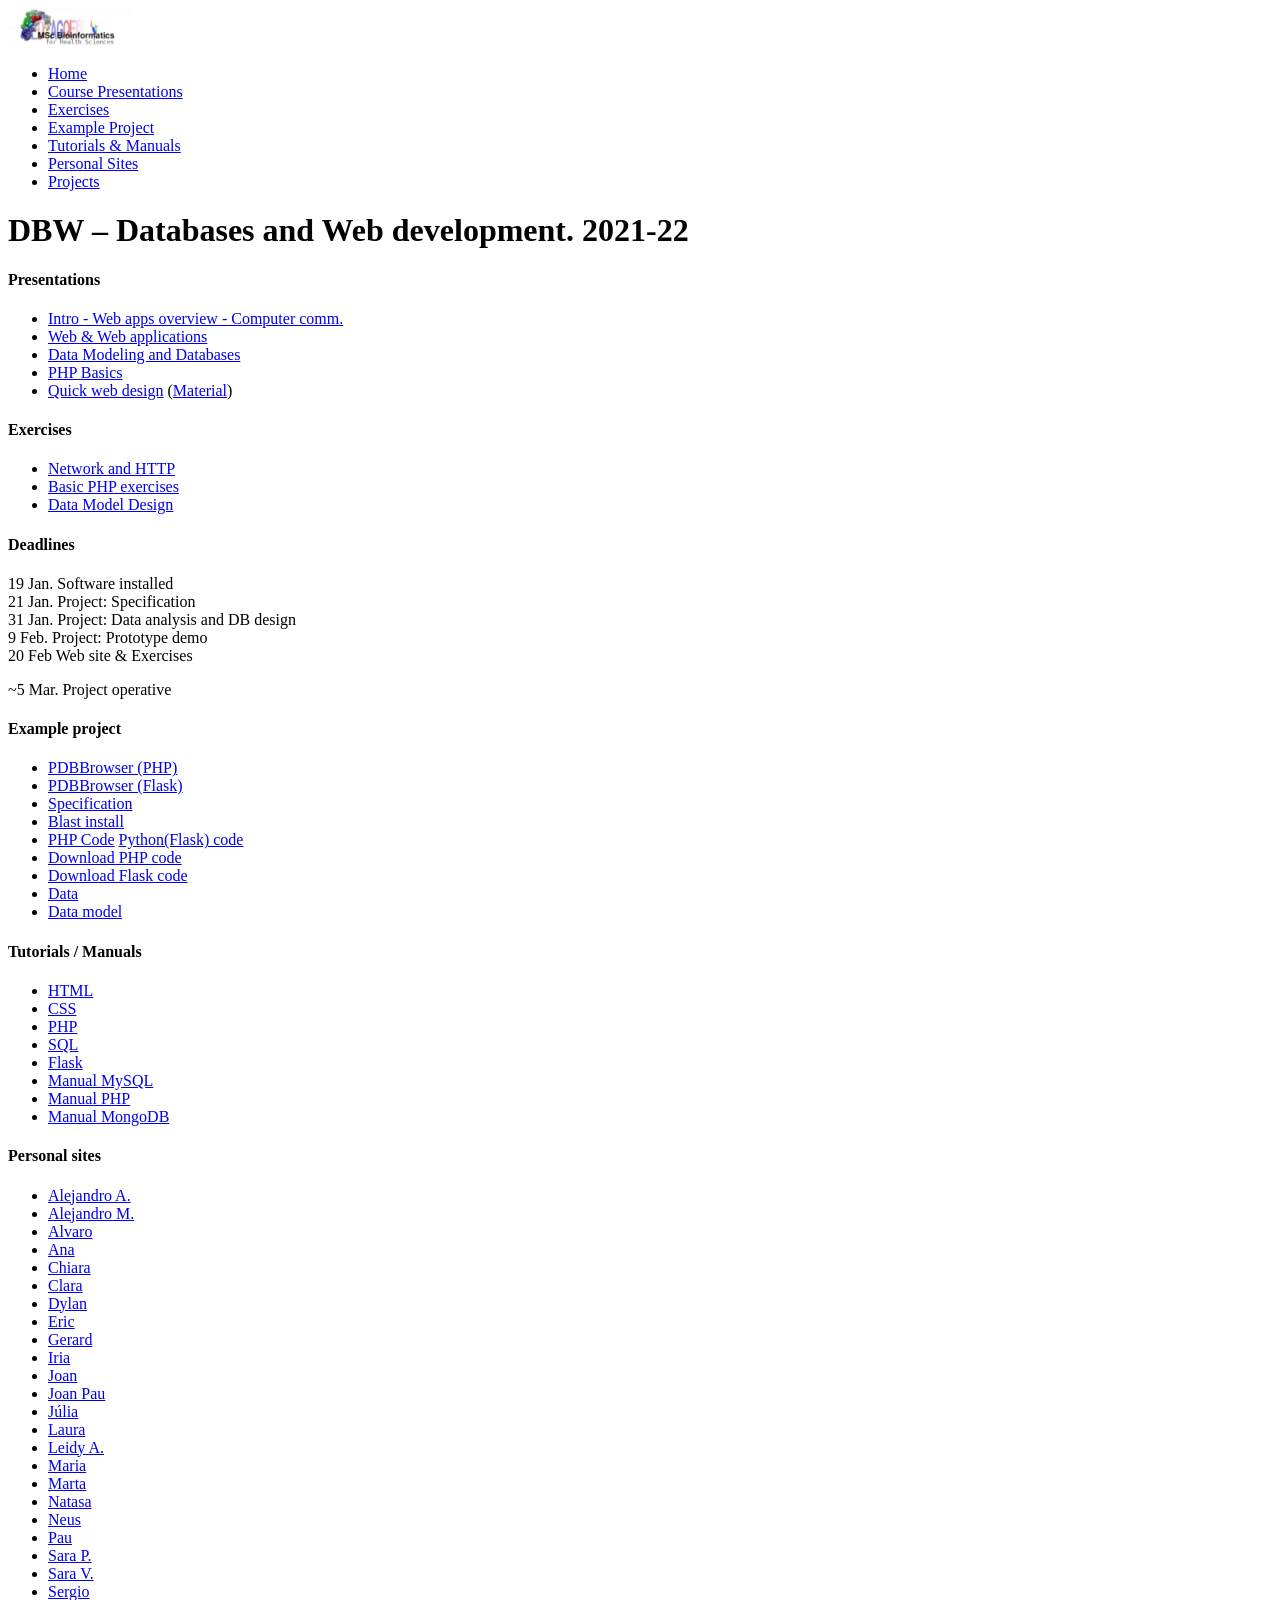
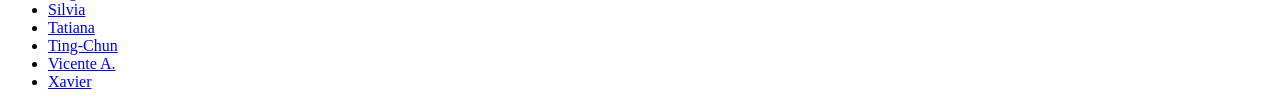
==== index.htm @ 235cacf9 "DBW2022" ====
<!DOCTYPE html PUBLIC "-//W3C/DTD XHTML 1.0 Strict//EN" "http://www.w3.org/TR/xhtml/DTD/xhtml1-strict.dtd">
<html>
<head>
<meta http-equiv="Content-Type" content="text/html; charset=utf-8">
<link href="css/lib/bootstrap.min.css" rel="stylesheet">
<!-- Custom styles for this template -->
<link href="css/page/custom.css" rel="stylesheet">
</head>
<body>
<header>
  <nav class="navbar navbar-expand-md fixed-top>
     <a class="navbar-brand mr-0" href="index.htm"> <img src="images/master_logo.jpg" class="mr-1" alt="" width="125"/> </a>
    <div class="collapse navbar-collapse ml-5" id="navbarCollapse">
      <ul class="navbar-nav mr-auto">
        <li class="nav-item"> <a class="nav-link active" href="home.html"> Home </a> </li>
        <li class="nav-item"><a class="nav-link" href="#Presentations">Course Presentations</a></li>
        <li class="nav-item"><a class="nav-link" href="#Exercises">Exercises</a></li>
        <li class="nav-item"><a class="nav-link" href="#Example_Project">Example Project</a></li>
        <li class="nav-item"><a class="nav-link" href="#Manuals">Tutorials & Manuals</a></li>
        <li class="nav-item"><a class="nav-link" href="#Sites">Personal Sites</a></li>
        <li class="nav-item"><a class="nav-link" href="#Projects">Projects</a></li>
      </ul>
    </div>
  </nav>
</header>
<main role="main" class="container">
<div class="d-flex justify-content-between flex-wrap flex-md-nowrap align-items-center pt-3 pb-2 mb-3 border-bottom">
  <h1 class="h2">DBW &ndash; Databases and Web development. 2021-22</h1>
</div>
<div class="row p-md-5 text-white bg-grey">
  <div class="col-md px-0">
    <h4><a name="Presentations" id="Presentations">Presentations</a></h4>
    <ul>
      <li><a href="PPT/DBW2022-Intro-Comm.pdf" target="_blank" class="text-white">Intro - Web apps overview - Computer comm.</a></li>
      <li><a href="PPT/DBW2022-WebApplications.pdf" target="_blank" class="text-light">Web &amp; Web applications</a></li>
      <li><a href="PPT/DBW2022-Databases.pdf" target="_blank" class="text-light">Data Modeling and Databases</a></li>
      <li><a href="PPT/DBW2022-PHP.pdf" target="_blank" class="text-light">PHP Basics</a></li>
      <!--<li><a href="PPT/DBW2022-APIs.pdf" target="_blank" class="text-light">API Programmatic access</a></li>-->
      <li><a href="https://docs.google.com/presentation/d/18bIZw_tjquCbcHjEA8ADwxuvoQiIUHNeR5ZpNDTyA5c/edit?usp=sharing" target="_blank"  class="text-light">Quick web design</a> (<a href="https://github.com/gbayarri/dbw" target="_blank" class="text-light">Material</a>)<br />
      </li>
      <!--<li><a href="PPT/hangman.pdf" target="_blank" class="text-light">Web Applications with python</a> </li>-->
    </ul>
    <h4><a name="Exercises" id="Exercises">Exercises</a></h4>
    <ul>
      <li><a href="Exercises/ExNetworkHTTP.pdf" class="text-light">Network and HTTP</a></li>
      <li><a href="phpTest/" class="text-light">Basic PHP exercises</a></li>
      <li><a href="Exercises/index.htm" class="text-light">Data Model Design</a></li>
      <!--<li><a href="evaluated.htm" class="text-light">Evaluated Exercises (by 25th Feb)</a></li>-->
      <!--<li><a href="blast_DBS.tgz" class="text-light">Blast formatted databases for SwissProt and PDB</a></li>-->

    </ul>
    <h4>Deadlines</h4>
    <p>19 Jan. Software installed<br />
      21 Jan. Project: Specification<br />
      31 Jan. Project: Data analysis and DB design<br />
      9 Feb. Project: Prototype demo<br />
      20 Feb Web site & Exercises</p>
    <p>~5 Mar. Project operative </p>
  </div>
    <div class="col-md px-0">
      <td valign="top"><h4><a name="Example_Project"></A>Example project</h4>
        <ul>
          <li><a href="PDBBrowser/index.php" class="text-light">PDBBrowser (PHP)</a></li>
          <li><a href="/formacio/pypdb/" class="text-light">PDBBrowser (Flask)</a></li>
          <li><a href="doc/PDBSpecification.doc" class="text-light">Specification</a></li>
          <li><a href="https://blast.ncbi.nlm.nih.gov/Blast.cgi?CMD=Web&PAGE_TYPE=BlastDocs&DOC_TYPE=Download" class="text-light class="text-light"">Blast install</a></li>
          <li><a href="doc/PDBBrowserCode.pdf" class="text-light">PHP Code</a> <a href="py_pdb_browser/" class="text-light">Python(Flask) code</a></li>
          <li><a href="http://mmb.pcb.ub.es/gitlab/DBW/PDBBrowser.git" target="_blank" class="text-light">Download PHP code</a></li>
          <li><a href="http://mmb.pcb.ub.es/gitlab/DBW/py_pdb_browser.git" target="_blank" class="text-light">Download Flask code</a></li>
          <li><a href="PDBBrowser/PDBData" class="text-light">Data</a></li>
          <li><a href="doc/PDBBrowser.png" class="text-light">Data model</a></li>
        </ul>
        <h4><a name="Manuals"></a>Tutorials / Manuals</h4>
        <ul>
          <li><a href="http://www.w3schools.com/html/" target="_blank" class="text-light">HTML</a></li>
          <li><a href="http://www.w3schools.com/css/default.asp" target="_blank" class="text-light">CSS</a></li>
          <li><a href="http://www.w3schools.com/php/default.asp" target="_blank" class="text-light">PHP</a></li>
          <li><a href="http://www.w3schools.com/sql/default.asp" target="_blank" class="text-light">SQL</a></li>
          <li><a href="https://flask.palletsprojects.com/en/1.1.x/" target="_blank" class="text-light">Flask</a></li>
          <li><a href="http://dev.mysql.com/doc/refman/5.1/en/index.html" target="_blank" class="text-light">Manual MySQL</a></li>
          <li><a href="http://php.net/docs.php" target="_blank" class="text-light">Manual PHP</a></li>
          <li><a href="https://docs.mongodb.org/manual/?_ga=1.77583573.1772392694.1452180360" target="_blank" class="text-light">Manual MongoDB</a></li>
    </ul>    </div>
    <div class="col-md px-0">
      <h4><a name="Sites"></a>Personal sites</h4>
      <ul>
<li><a href="/formacio/~u202062/" target="_blank" class="text-light">Alejandro A.</a></li>
<li><a href="/formacio/~u202194/" target1Y="_blank" class="text-light">Alejandro M.</a></li>
<li><a href="/formacio/~u201696/" target="_blank" class="text-light">Alvaro</a></li>
<li><a href="/formacio/~u184887/" target="_blank" class="text-light">Ana</a></li>
<li><a href="/formacio/~u201700/" target="_blank" class="text-light">Chiara</a></li>
<li><a href="/formacio/~u201694/" target="_blank" class="text-light">Clara</a></li>
<li><a href="/formacio/~u201910/" target="_blank" class="text-light">Dylan</a></li>
<li><a href="/formacio/~u170120/" target="_blank" class="text-light">Eric</a></li>
<li><a href="/formacio/~u202193/" target="_blank" class="text-light">Gerard</a></li>
<li><a href="/formacio/~u201693/" target="_blank" class="text-light">Iria</a></li>
<li><a href="/formacio/~u43280/" target="_blank" class="text-light">Joan</a></li>
<li><a href="/formacio/~u49775/" target="_blank" class="text-light">Joan Pau</a></li>
<li><a href="/formacio/~u201912/" target="_blank" class="text-light">Júlia</a></li>
<li><a href="/formacio/~u137248/" target="_blank" class="text-light">Laura</a></li>
<li><a href="/formacio/~u202061/" target="_blank" class="text-light">Leidy A.</a></li>
<li><a href="/formacio/~u149978/" target="_blank" class="text-light">Maria</a></li>
<li><a href="/formacio/~u201911/" target="_blank" class="text-light">Marta</a></li>
<li><a href="/formacio/~u201913/" target="_blank" class="text-light">Natasa</a></li>
<li><a href="/formacio/~u201692/" target="_blank" class="text-light">Neus</a></li>
<li><a href="/formacio/~u149986/" target="_blank" class="text-light">Pau</a></li>
<li><a href="/formacio/~u201699/" target="_blank" class="text-light">Sara P.</a></li>
<li><a href="/formacio/~u150079/" target="_blank" class="text-light">Sara V.</a></li>
<li><a href="/formacio/~u201698/" target="_blank" class="text-light">Sergio</a></li>
<li><a href="/formacio/~u202026/" target="_blank" class="text-light">Silvia</a></li>
<li><a href="/formacio/~u201914/" target="_blank" class="text-light">Tatiana</a></li>
<li><a href="/formacio/~u200290/" target="_blank" class="text-light">Ting-Chun</a></li>
<li><a href="/formacio/~u201695/" target="_blank" class="text-light">Vicente A.</a></li>
<li><a href="/formacio/~u202059/" target="_blank" class="text-light">Xavier</a></li>
      </ul>
    </div>
  </div>
</div>
</main>
<script src="js/lib/jquery-3.3.1.slim.min.js"></script>
<script src="js/lib/popper.min.js"></script>
<script src="js/lib/bootstrap.min.js"></script>
</body>
</html>
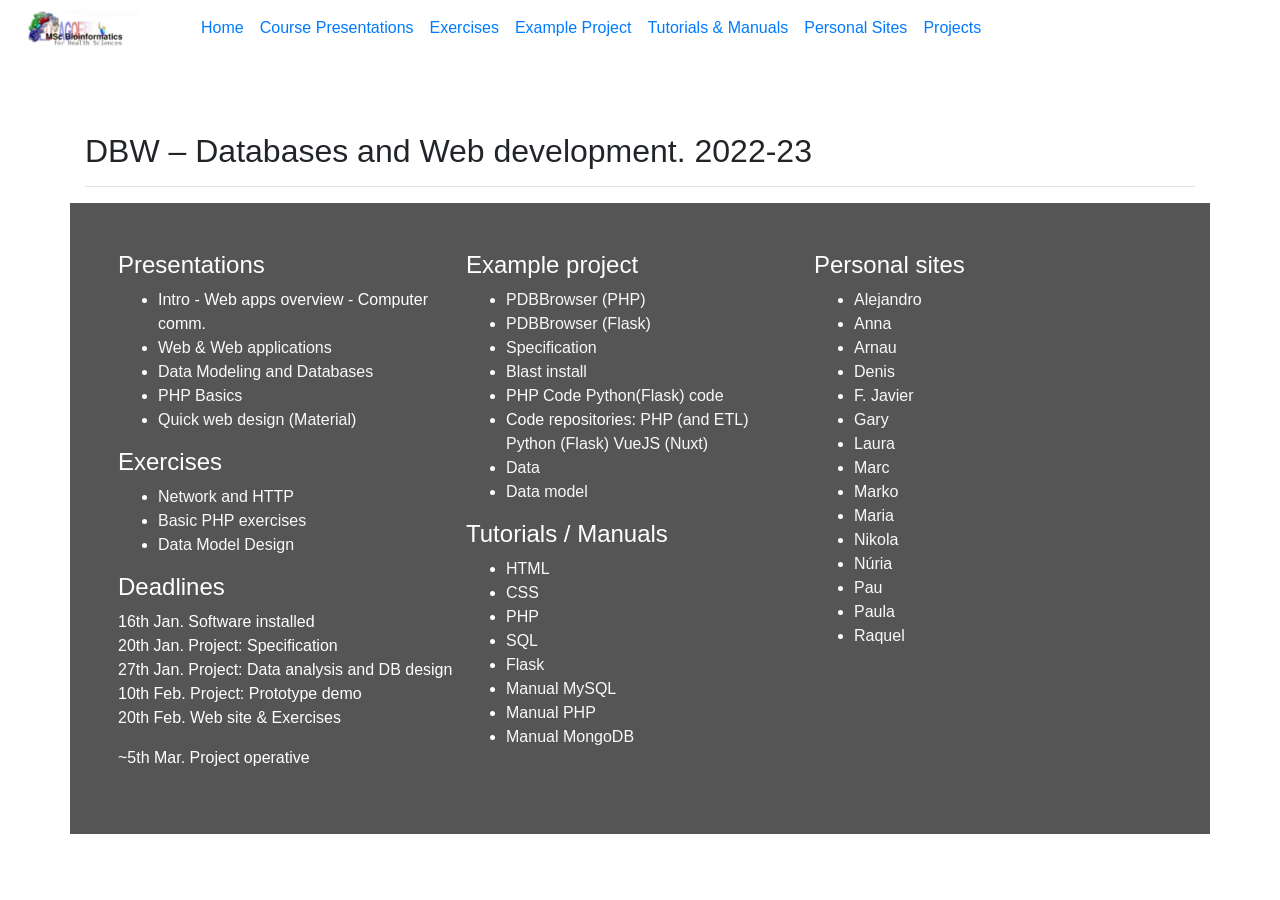
==== commit b8446cb7: "Updated index new users" ====
--- a/index.htm
+++ b/index.htm
@@ -9,7 +9,8 @@
 <body>
 <header>
   <nav class="navbar navbar-expand-md fixed-top>
-     <a class="navbar-brand mr-0" href="index.htm"> <img src="images/master_logo.jpg" class="mr-1" alt="" width="125"/> </a>
+      <a class="navbar-brand mr-0" href="index.htm">
+      <img src="images/master_logo.jpg" class="mr-1" alt="" width="125"/> </a>
     <div class="collapse navbar-collapse ml-5" id="navbarCollapse">
       <ul class="navbar-nav mr-auto">
         <li class="nav-item"> <a class="nav-link active" href="home.html"> Home </a> </li>
@@ -25,18 +26,17 @@
 </header>
 <main role="main" class="container">
 <div class="d-flex justify-content-between flex-wrap flex-md-nowrap align-items-center pt-3 pb-2 mb-3 border-bottom">
-  <h1 class="h2">DBW &ndash; Databases and Web development. 2021-22</h1>
+  <h1 class="h2">DBW &ndash; Databases and Web development. 2022-23</h1>
 </div>
 <div class="row p-md-5 text-white bg-grey">
   <div class="col-md px-0">
     <h4><a name="Presentations" id="Presentations">Presentations</a></h4>
     <ul>
-      <li><a href="PPT/DBW2022-Intro-Comm.pdf" target="_blank" class="text-white">Intro - Web apps overview - Computer comm.</a></li>
-      <li><a href="PPT/DBW2022-WebApplications.pdf" target="_blank" class="text-light">Web &amp; Web applications</a></li>
-      <li><a href="PPT/DBW2022-Databases.pdf" target="_blank" class="text-light">Data Modeling and Databases</a></li>
-      <li><a href="PPT/DBW2022-PHP.pdf" target="_blank" class="text-light">PHP Basics</a></li>
-      <!--<li><a href="PPT/DBW2022-APIs.pdf" target="_blank" class="text-light">API Programmatic access</a></li>-->
-      <li><a href="https://docs.google.com/presentation/d/18bIZw_tjquCbcHjEA8ADwxuvoQiIUHNeR5ZpNDTyA5c/edit?usp=sharing" target="_blank"  class="text-light">Quick web design</a> (<a href="https://github.com/gbayarri/dbw" target="_blank" class="text-light">Material</a>)<br />
+      <li><a href="#" target="_blank" class="text-white">Intro - Web apps overview - Computer comm.</a></li>
+      <li><a href="#" target="_blank" class="text-light">Web &amp; Web applications</a></li>
+      <li><a href="#" target="_blank" class="text-light">Data Modeling and Databases</a></li>
+      <li><a href="#" target="_blank" class="text-light">PHP Basics</a></li>
+      <li><a href="#" target="_blank"  class="text-light">Quick web design</a> (<a href="https://github.com/gbayarri/dbw" target="_blank" class="text-light">Material</a>)<br />
       </li>
       <!--<li><a href="PPT/hangman.pdf" target="_blank" class="text-light">Web Applications with python</a> </li>-->
     </ul>
@@ -50,24 +50,25 @@
 
     </ul>
     <h4>Deadlines</h4>
-    <p>19 Jan. Software installed<br />
-      21 Jan. Project: Specification<br />
-      31 Jan. Project: Data analysis and DB design<br />
-      9 Feb. Project: Prototype demo<br />
-      20 Feb Web site & Exercises</p>
-    <p>~5 Mar. Project operative </p>
+    <p>16th Jan. Software installed<br />
+      20th Jan. Project: Specification<br />
+      27th Jan. Project: Data analysis and DB design<br />
+      10th Feb. Project: Prototype demo<br />
+      20th Feb. Web site & Exercises</p>
+    <p>~5th Mar. Project operative </p>
   </div>
     <div class="col-md px-0">
       <td valign="top"><h4><a name="Example_Project"></A>Example project</h4>
         <ul>
           <li><a href="PDBBrowser/index.php" class="text-light">PDBBrowser (PHP)</a></li>
-          <li><a href="/formacio/pypdb/" class="text-light">PDBBrowser (Flask)</a></li>
+          <li><a href="/pypdb/" class="text-light">PDBBrowser (Flask)</a></li>
           <li><a href="doc/PDBSpecification.doc" class="text-light">Specification</a></li>
           <li><a href="https://blast.ncbi.nlm.nih.gov/Blast.cgi?CMD=Web&PAGE_TYPE=BlastDocs&DOC_TYPE=Download" class="text-light class="text-light"">Blast install</a></li>
           <li><a href="doc/PDBBrowserCode.pdf" class="text-light">PHP Code</a> <a href="py_pdb_browser/" class="text-light">Python(Flask) code</a></li>
-          <li><a href="http://mmb.pcb.ub.es/gitlab/DBW/PDBBrowser.git" target="_blank" class="text-light">Download PHP code</a></li>
-          <li><a href="http://mmb.pcb.ub.es/gitlab/DBW/py_pdb_browser.git" target="_blank" class="text-light">Download Flask code</a></li>
-          <li><a href="PDBBrowser/PDBData" class="text-light">Data</a></li>
+          <li>Code repositories: <a href="https://github.com/jlgelpi/DBW_PDBBrowser_php" target="_blank" class="text-light">PHP (and ETL)</a></li>
+          <a href="https://github.com/jlgelpi/DBW_PDBBrowser_Flask" target="_blank" class="text-light">Python (Flask)</a></li>
+          <a href="https://github.com/jlgelpi/DBW_PDBBrowser_nuxt" target="_blank" class="text-light">VueJS (Nuxt)</a></li>
+          <li><a href="PDBData" class="text-light">Data</a></li>
           <li><a href="doc/PDBBrowser.png" class="text-light">Data model</a></li>
         </ul>
         <h4><a name="Manuals"></a>Tutorials / Manuals</h4>
@@ -84,34 +85,21 @@
     <div class="col-md px-0">
       <h4><a name="Sites"></a>Personal sites</h4>
       <ul>
-<li><a href="/formacio/~u202062/" target="_blank" class="text-light">Alejandro A.</a></li>
-<li><a href="/formacio/~u202194/" target1Y="_blank" class="text-light">Alejandro M.</a></li>
-<li><a href="/formacio/~u201696/" target="_blank" class="text-light">Alvaro</a></li>
-<li><a href="/formacio/~u184887/" target="_blank" class="text-light">Ana</a></li>
-<li><a href="/formacio/~u201700/" target="_blank" class="text-light">Chiara</a></li>
-<li><a href="/formacio/~u201694/" target="_blank" class="text-light">Clara</a></li>
-<li><a href="/formacio/~u201910/" target="_blank" class="text-light">Dylan</a></li>
-<li><a href="/formacio/~u170120/" target="_blank" class="text-light">Eric</a></li>
-<li><a href="/formacio/~u202193/" target="_blank" class="text-light">Gerard</a></li>
-<li><a href="/formacio/~u201693/" target="_blank" class="text-light">Iria</a></li>
-<li><a href="/formacio/~u43280/" target="_blank" class="text-light">Joan</a></li>
-<li><a href="/formacio/~u49775/" target="_blank" class="text-light">Joan Pau</a></li>
-<li><a href="/formacio/~u201912/" target="_blank" class="text-light">Júlia</a></li>
-<li><a href="/formacio/~u137248/" target="_blank" class="text-light">Laura</a></li>
-<li><a href="/formacio/~u202061/" target="_blank" class="text-light">Leidy A.</a></li>
-<li><a href="/formacio/~u149978/" target="_blank" class="text-light">Maria</a></li>
-<li><a href="/formacio/~u201911/" target="_blank" class="text-light">Marta</a></li>
-<li><a href="/formacio/~u201913/" target="_blank" class="text-light">Natasa</a></li>
-<li><a href="/formacio/~u201692/" target="_blank" class="text-light">Neus</a></li>
-<li><a href="/formacio/~u149986/" target="_blank" class="text-light">Pau</a></li>
-<li><a href="/formacio/~u201699/" target="_blank" class="text-light">Sara P.</a></li>
-<li><a href="/formacio/~u150079/" target="_blank" class="text-light">Sara V.</a></li>
-<li><a href="/formacio/~u201698/" target="_blank" class="text-light">Sergio</a></li>
-<li><a href="/formacio/~u202026/" target="_blank" class="text-light">Silvia</a></li>
-<li><a href="/formacio/~u201914/" target="_blank" class="text-light">Tatiana</a></li>
-<li><a href="/formacio/~u200290/" target="_blank" class="text-light">Ting-Chun</a></li>
-<li><a href="/formacio/~u201695/" target="_blank" class="text-light">Vicente A.</a></li>
-<li><a href="/formacio/~u202059/" target="_blank" class="text-light">Xavier</a></li>
+        <li><a href="/~u217850" target="_blank" class="text-light">Alejandro</a></li>
+        <li><a href="/~u194046" target="_blank" class="text-light">Anna</a></li>
+        <li><a href="/~u218430" target="_blank" class="text-light">Arnau</a></li>
+        <li><a href="/~u195257" target="_blank" class="text-light">Denis</a></li>
+        <li><a href="/~u217735" target="_blank" class="text-light">F. Javier</a></li>
+        <li><a href="/~u218431" target="_blank" class="text-light">Gary</a></li>
+        <li><a href="/~u217740" target="_blank" class="text-light">Laura</a></li>
+        <li><a href="/~u218066" target="_blank" class="text-light">Marc</a></li>
+        <li><a href="/~u217741" target="_blank" class="text-light">Marko</a></li>
+        <li><a href="/~u218065" target="_blank" class="text-light">Maria</a></li>
+        <li><a href="/~u217733" target="_blank" class="text-light">Nikola</a></li>
+        <li><a href="/~u218428" target="_blank" class="text-light">Núria</a></li>
+        <li><a href="/~u218429" target="_blank" class="text-light">Pau</a></li>
+        <li><a href="/~u161427" target="_blank" class="text-light">Paula</a></li>
+        <li><a href="/~u217737" target="_blank" class="text-light">Raquel</a></li>
       </ul>
     </div>
   </div>
--- a/css/page/custom.css
+++ b/css/page/custom.css
@@ -0,0 +1,32 @@
+/* GENERIC STYLES */
+html {
+  position: relative;
+  min-height: 100%;
+}
+body {
+  /* Margin bottom by footer height */
+  margin-bottom: 60px;
+}
+body > .container {
+  padding: 60px 15px 0;
+}
+
+.footer {
+  position: absolute;
+  bottom: 0;
+  width: 100%;
+  /* Set the fixed height of the footer here */
+  height: 60px;
+  line-height: 60px; /* Vertically center the text there */
+  background-color: #f5f5f5;
+}
+.footer > .container {
+  padding-right: 15px;
+  padding-left: 15px;
+}
+
+/* HOME PAGE */
+
+.bg-grey {
+  background-color:#555555;
+}
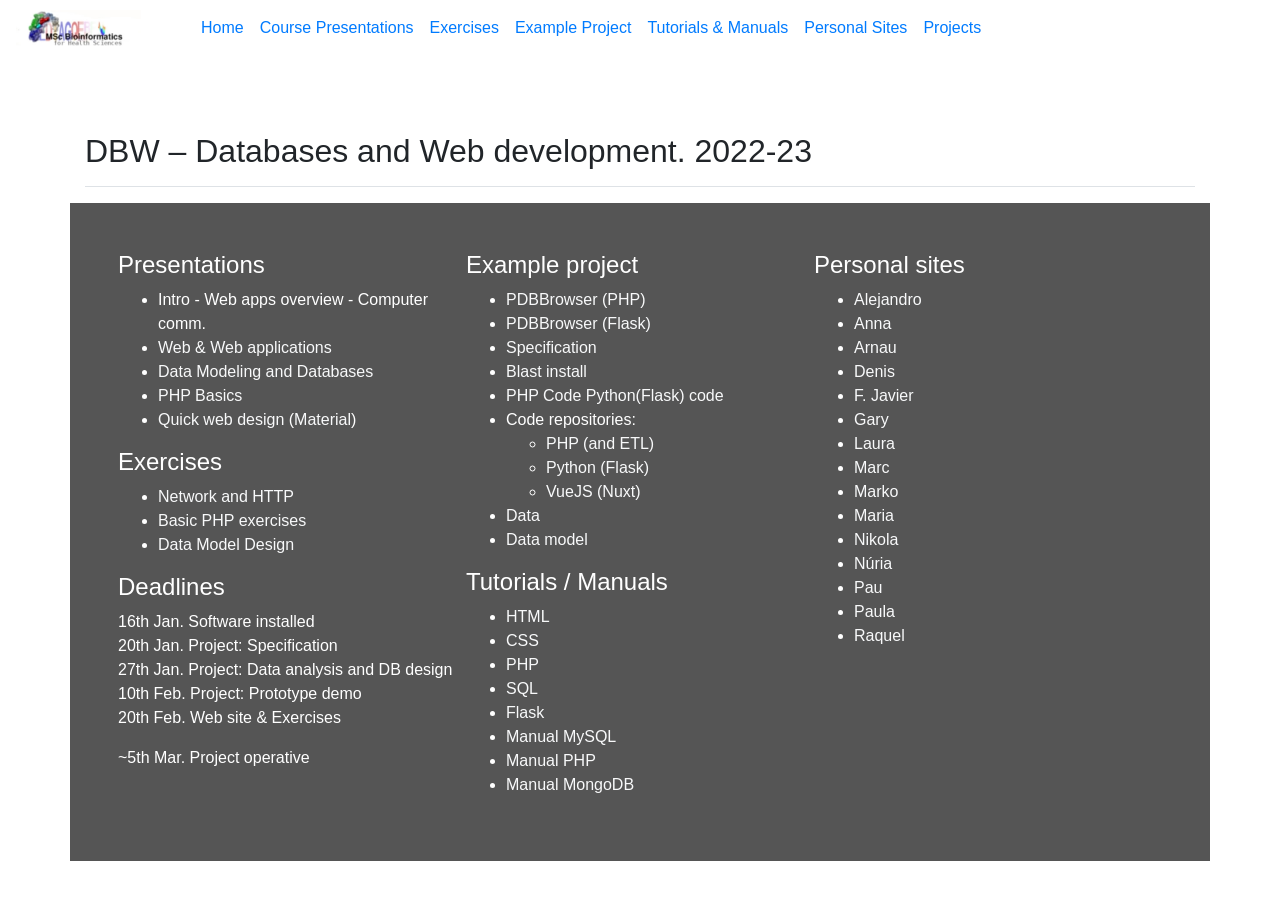
==== commit d4b93b40: "Reorganized" ====
--- a/index.htm
+++ b/index.htm
@@ -65,9 +65,12 @@
           <li><a href="doc/PDBSpecification.doc" class="text-light">Specification</a></li>
           <li><a href="https://blast.ncbi.nlm.nih.gov/Blast.cgi?CMD=Web&PAGE_TYPE=BlastDocs&DOC_TYPE=Download" class="text-light class="text-light"">Blast install</a></li>
           <li><a href="doc/PDBBrowserCode.pdf" class="text-light">PHP Code</a> <a href="py_pdb_browser/" class="text-light">Python(Flask) code</a></li>
-          <li>Code repositories: <a href="https://github.com/jlgelpi/DBW_PDBBrowser_php" target="_blank" class="text-light">PHP (and ETL)</a></li>
-          <a href="https://github.com/jlgelpi/DBW_PDBBrowser_Flask" target="_blank" class="text-light">Python (Flask)</a></li>
-          <a href="https://github.com/jlgelpi/DBW_PDBBrowser_nuxt" target="_blank" class="text-light">VueJS (Nuxt)</a></li>
+          <li>Code repositories:
+            <ul>
+              <li><a href="https://github.com/jlgelpi/DBW_PDBBrowser_php" target="_blank" class="text-light">PHP (and ETL)</a></li>
+              <li><a href="https://github.com/jlgelpi/DBW_PDBBrowser_Flask" target="_blank" class="text-light">Python (Flask)</a></li>
+              <li><a href="https://github.com/jlgelpi/DBW_PDBBrowser_nuxt" target="_blank" class="text-light">VueJS (Nuxt)</a></li>
+            </ul>
           <li><a href="PDBData" class="text-light">Data</a></li>
           <li><a href="doc/PDBBrowser.png" class="text-light">Data model</a></li>
         </ul>
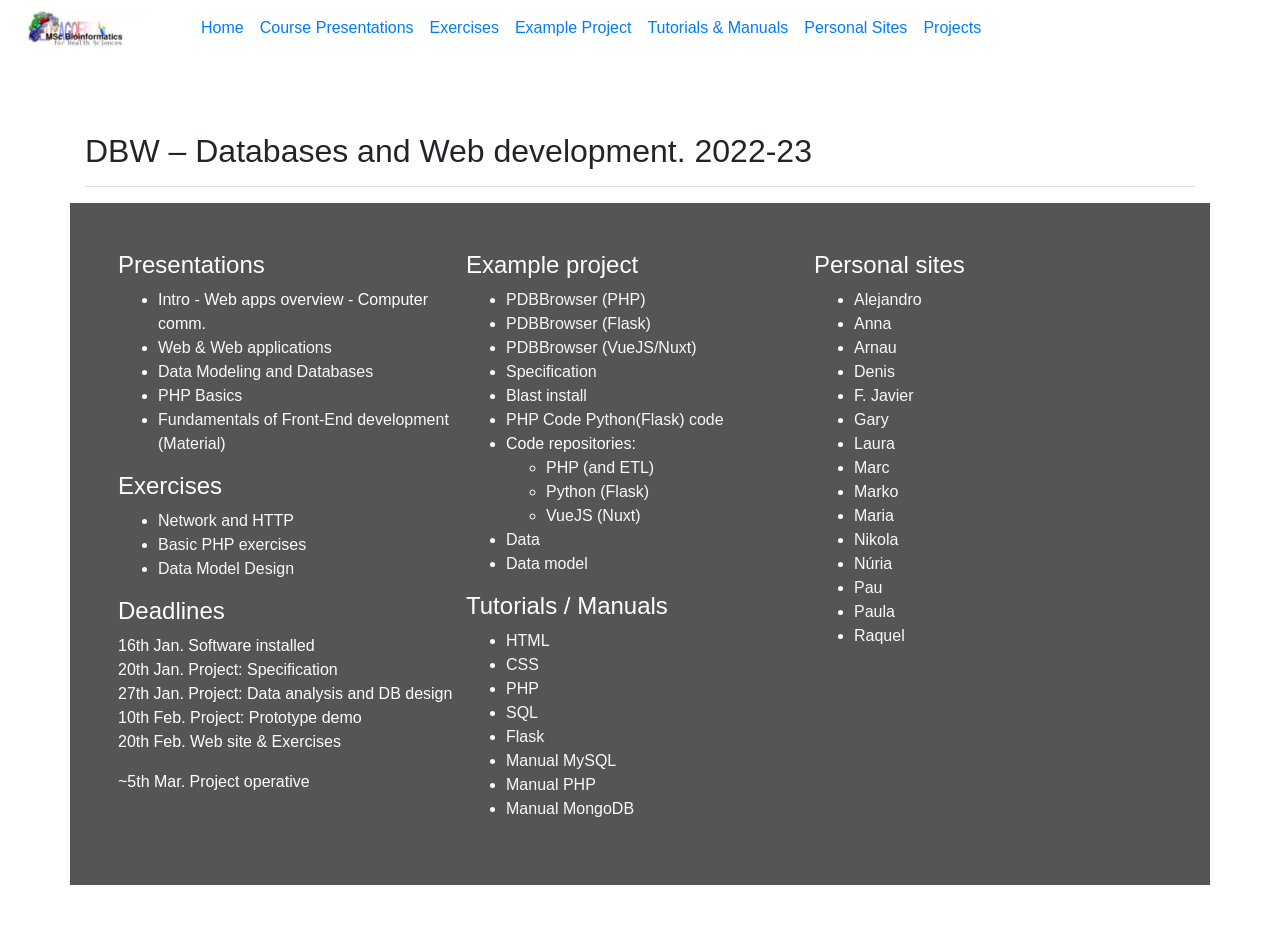
==== commit 3a7d3d80: "Added front-end presentation" ====
--- a/index.htm
+++ b/index.htm
@@ -13,7 +13,7 @@
       <img src="images/master_logo.jpg" class="mr-1" alt="" width="125"/> </a>
     <div class="collapse navbar-collapse ml-5" id="navbarCollapse">
       <ul class="navbar-nav mr-auto">
-        <li class="nav-item"> <a class="nav-link active" href="home.html"> Home </a> </li>
+        <li class="nav-item"> <a class="nav-link active" href="index.htm"> Home </a> </li>
         <li class="nav-item"><a class="nav-link" href="#Presentations">Course Presentations</a></li>
         <li class="nav-item"><a class="nav-link" href="#Exercises">Exercises</a></li>
         <li class="nav-item"><a class="nav-link" href="#Example_Project">Example Project</a></li>
@@ -32,11 +32,11 @@
   <div class="col-md px-0">
     <h4><a name="Presentations" id="Presentations">Presentations</a></h4>
     <ul>
-      <li><a href="#" target="_blank" class="text-white">Intro - Web apps overview - Computer comm.</a></li>
-      <li><a href="#" target="_blank" class="text-light">Web &amp; Web applications</a></li>
+      <li><a href="PPT/DBW2023-Intro-Comm.pdf" target="_blank" class="text-white">Intro - Web apps overview - Computer comm.</a></li>
+      <li><a href="PPT/DBW2023-WebApplications.pdf" target="_blank" class="text-light">Web &amp; Web applications</a></li>
       <li><a href="#" target="_blank" class="text-light">Data Modeling and Databases</a></li>
       <li><a href="#" target="_blank" class="text-light">PHP Basics</a></li>
-      <li><a href="#" target="_blank"  class="text-light">Quick web design</a> (<a href="https://github.com/gbayarri/dbw" target="_blank" class="text-light">Material</a>)<br />
+      <li><a href="https://docs.google.com/presentation/d/1s5brynnLNj3tqxqOm5UCRcahAt_JQZ__72ZYmph9fE8/edit?usp=sharing" target="_blank"  class="text-light">Fundamentals of Front-End development</a> (<a class="text-light" href="https://github.com/gbayarri/dbw" target="_blank">Material</a>)
       </li>
       <!--<li><a href="PPT/hangman.pdf" target="_blank" class="text-light">Web Applications with python</a> </li>-->
     </ul>
@@ -62,6 +62,7 @@
         <ul>
           <li><a href="PDBBrowser/index.php" class="text-light">PDBBrowser (PHP)</a></li>
           <li><a href="/pypdb/" class="text-light">PDBBrowser (Flask)</a></li>
+          <li><a href="/jspdb/" class="text-light">PDBBrowser (VueJS/Nuxt)</a></li>
           <li><a href="doc/PDBSpecification.doc" class="text-light">Specification</a></li>
           <li><a href="https://blast.ncbi.nlm.nih.gov/Blast.cgi?CMD=Web&PAGE_TYPE=BlastDocs&DOC_TYPE=Download" class="text-light class="text-light"">Blast install</a></li>
           <li><a href="doc/PDBBrowserCode.pdf" class="text-light">PHP Code</a> <a href="py_pdb_browser/" class="text-light">Python(Flask) code</a></li>
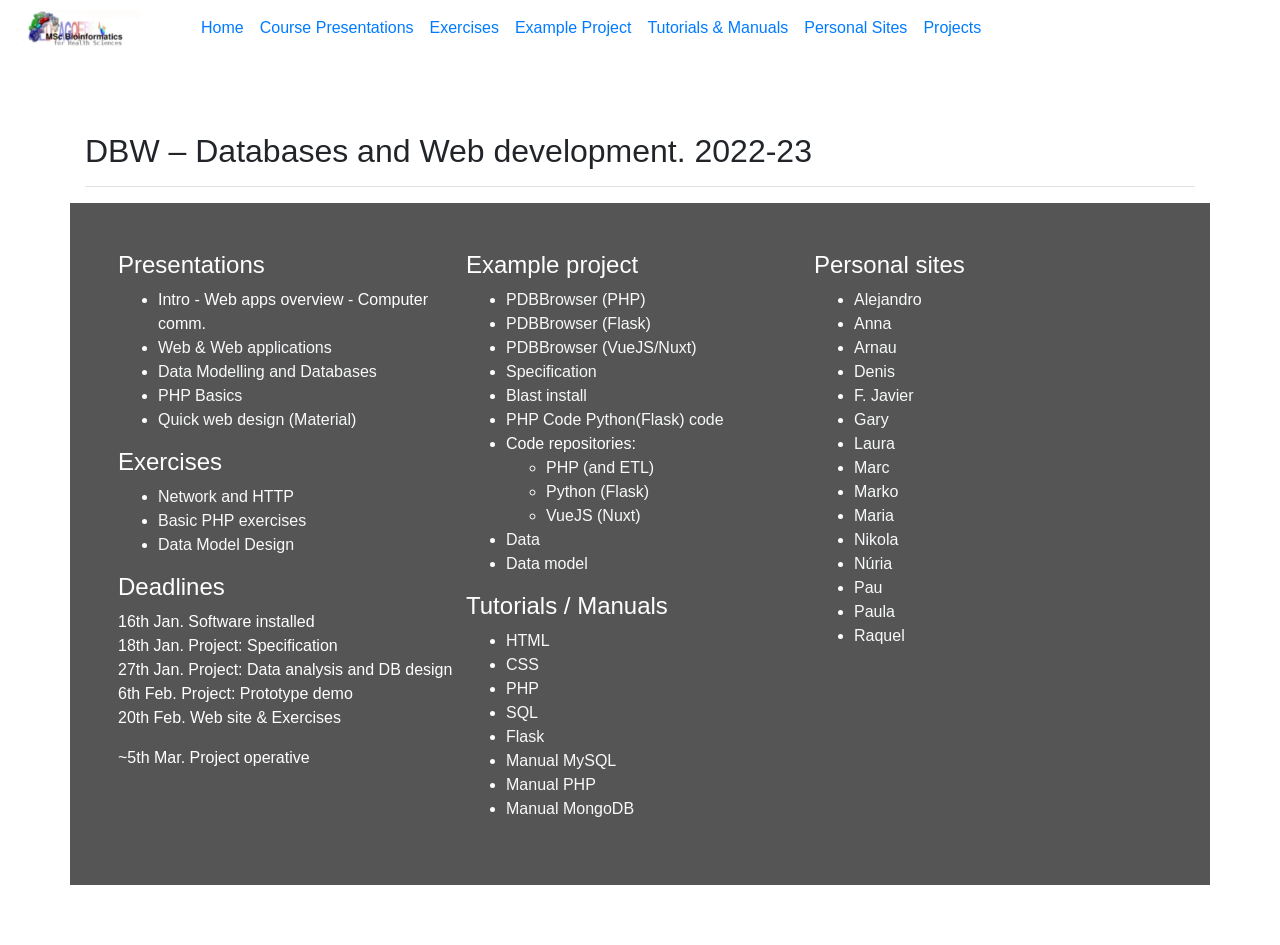
==== commit d9fac77b: "Updated PPT, php" ====
--- a/index.htm
+++ b/index.htm
@@ -33,10 +33,10 @@
     <h4><a name="Presentations" id="Presentations">Presentations</a></h4>
     <ul>
       <li><a href="PPT/DBW2023-Intro-Comm.pdf" target="_blank" class="text-white">Intro - Web apps overview - Computer comm.</a></li>
-      <li><a href="PPT/DBW2023-WebApplications.pdf" target="_blank" class="text-light">Web &amp; Web applications</a></li>
-      <li><a href="#" target="_blank" class="text-light">Data Modeling and Databases</a></li>
-      <li><a href="#" target="_blank" class="text-light">PHP Basics</a></li>
-      <li><a href="https://docs.google.com/presentation/d/1s5brynnLNj3tqxqOm5UCRcahAt_JQZ__72ZYmph9fE8/edit?usp=sharing" target="_blank"  class="text-light">Fundamentals of Front-End development</a> (<a class="text-light" href="https://github.com/gbayarri/dbw" target="_blank">Material</a>)
+      <li><a href="PPT/DBW2023-WebApplications.pdf#" target="_blank" class="text-light">Web &amp; Web applications</a></li>
+      <li><a href="PPT/DBW2023-Databases.pdf" target="_blank" class="text-light">Data Modelling and Databases</a></li>
+      <li><a href="PPT/DBW2023-PHP.pdf#" target="_blank" class="text-light">PHP Basics</a></li>
+      <li><a href="#" target="_blank"  class="text-light">Quick web design</a> (<a href="https://github.com/gbayarri/dbw" target="_blank" class="text-light">Material</a>)<br />
       </li>
       <!--<li><a href="PPT/hangman.pdf" target="_blank" class="text-light">Web Applications with python</a> </li>-->
     </ul>
@@ -47,13 +47,12 @@
       <li><a href="Exercises/index.htm" class="text-light">Data Model Design</a></li>
       <!--<li><a href="evaluated.htm" class="text-light">Evaluated Exercises (by 25th Feb)</a></li>-->
       <!--<li><a href="blast_DBS.tgz" class="text-light">Blast formatted databases for SwissProt and PDB</a></li>-->
-
     </ul>
     <h4>Deadlines</h4>
     <p>16th Jan. Software installed<br />
-      20th Jan. Project: Specification<br />
+      18th Jan. Project: Specification<br />
       27th Jan. Project: Data analysis and DB design<br />
-      10th Feb. Project: Prototype demo<br />
+      6th Feb. Project: Prototype demo<br />
       20th Feb. Web site & Exercises</p>
     <p>~5th Mar. Project operative </p>
   </div>
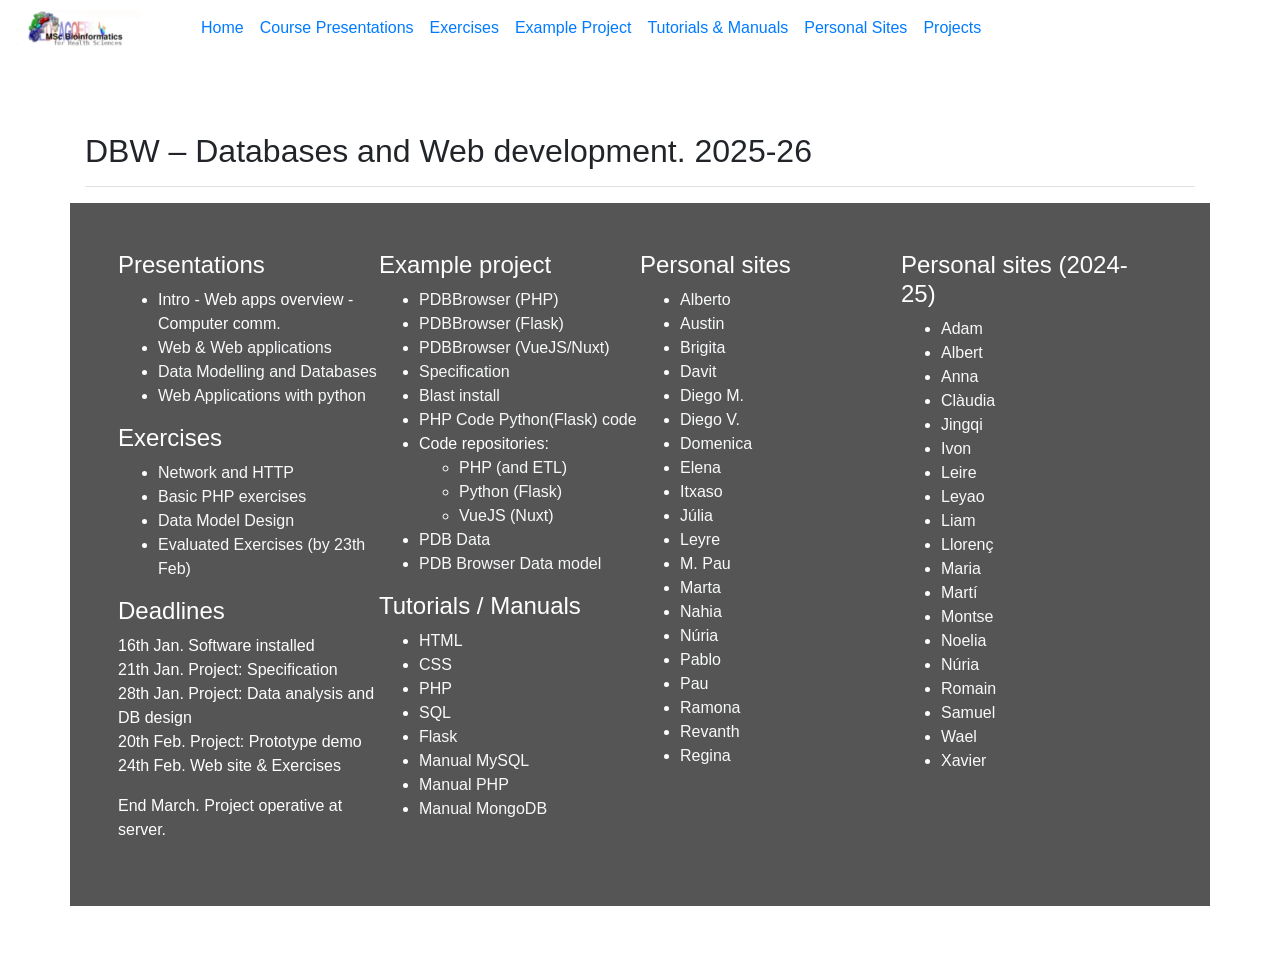
==== commit 51b06f42: "Setup 2026" ====
--- a/index.htm
+++ b/index.htm
@@ -1,115 +1,172 @@
 <!DOCTYPE html PUBLIC "-//W3C/DTD XHTML 1.0 Strict//EN" "http://www.w3.org/TR/xhtml/DTD/xhtml1-strict.dtd">
 <html>
+
 <head>
-<meta http-equiv="Content-Type" content="text/html; charset=utf-8">
-<link href="css/lib/bootstrap.min.css" rel="stylesheet">
-<!-- Custom styles for this template -->
-<link href="css/page/custom.css" rel="stylesheet">
+  <meta http-equiv="Content-Type" content="text/html; charset=utf-8">
+  <link href="css/lib/bootstrap.min.css" rel="stylesheet">
+  <!-- Custom styles for this template -->
+  <link href="css/page/custom.css" rel="stylesheet">
 </head>
+
 <body>
-<header>
-  <nav class="navbar navbar-expand-md fixed-top>
-      <a class="navbar-brand mr-0" href="index.htm">
-      <img src="images/master_logo.jpg" class="mr-1" alt="" width="125"/> </a>
-    <div class="collapse navbar-collapse ml-5" id="navbarCollapse">
-      <ul class="navbar-nav mr-auto">
-        <li class="nav-item"> <a class="nav-link active" href="index.htm"> Home </a> </li>
-        <li class="nav-item"><a class="nav-link" href="#Presentations">Course Presentations</a></li>
-        <li class="nav-item"><a class="nav-link" href="#Exercises">Exercises</a></li>
-        <li class="nav-item"><a class="nav-link" href="#Example_Project">Example Project</a></li>
-        <li class="nav-item"><a class="nav-link" href="#Manuals">Tutorials & Manuals</a></li>
-        <li class="nav-item"><a class="nav-link" href="#Sites">Personal Sites</a></li>
-        <li class="nav-item"><a class="nav-link" href="#Projects">Projects</a></li>
-      </ul>
+  <header>
+    <nav class="navbar navbar-expand-md fixed-top>
+      <a class=" navbar-brand mr-0" href="index.htm">
+      <img src="images/master_logo.jpg" class="mr-1" alt width="125" /> </a>
+      <div class="collapse navbar-collapse ml-5" id="navbarCollapse">
+        <ul class="navbar-nav mr-auto">
+          <li class="nav-item"> <a class="nav-link active" href="index.htm">
+              Home </a> </li>
+          <li class="nav-item"><a class="nav-link" href="#Presentations">Course
+              Presentations</a></li>
+          <li class="nav-item"><a class="nav-link" href="#Exercises">Exercises</a></li>
+          <li class="nav-item"><a class="nav-link" href="#Example_Project">Example Project</a></li>
+          <li class="nav-item"><a class="nav-link" href="#Manuals">Tutorials &
+              Manuals</a></li>
+          <li class="nav-item"><a class="nav-link" href="#Sites">Personal
+              Sites</a></li>
+          <li class="nav-item"><a class="nav-link" href="#Projects">Projects</a></li>
+        </ul>
+      </div>
+    </nav>
+  </header>
+  <main role="main" class="container">
+    <div
+      class="d-flex justify-content-between flex-wrap flex-md-nowrap align-items-center pt-3 pb-2 mb-3 border-bottom">
+      <h1 class="h2">DBW &ndash; Databases and Web development. 2025-26</h1>
     </div>
-  </nav>
-</header>
-<main role="main" class="container">
-<div class="d-flex justify-content-between flex-wrap flex-md-nowrap align-items-center pt-3 pb-2 mb-3 border-bottom">
-  <h1 class="h2">DBW &ndash; Databases and Web development. 2022-23</h1>
-</div>
-<div class="row p-md-5 text-white bg-grey">
-  <div class="col-md px-0">
-    <h4><a name="Presentations" id="Presentations">Presentations</a></h4>
-    <ul>
-      <li><a href="PPT/DBW2023-Intro-Comm.pdf" target="_blank" class="text-white">Intro - Web apps overview - Computer comm.</a></li>
-      <li><a href="PPT/DBW2023-WebApplications.pdf#" target="_blank" class="text-light">Web &amp; Web applications</a></li>
-      <li><a href="PPT/DBW2023-Databases.pdf" target="_blank" class="text-light">Data Modelling and Databases</a></li>
-      <li><a href="PPT/DBW2023-PHP.pdf#" target="_blank" class="text-light">PHP Basics</a></li>
-      <li><a href="#" target="_blank"  class="text-light">Quick web design</a> (<a href="https://github.com/gbayarri/dbw" target="_blank" class="text-light">Material</a>)<br />
-      </li>
-      <!--<li><a href="PPT/hangman.pdf" target="_blank" class="text-light">Web Applications with python</a> </li>-->
-    </ul>
-    <h4><a name="Exercises" id="Exercises">Exercises</a></h4>
-    <ul>
-      <li><a href="Exercises/ExNetworkHTTP.pdf" class="text-light">Network and HTTP</a></li>
-      <li><a href="phpTest/" class="text-light">Basic PHP exercises</a></li>
-      <li><a href="Exercises/index.htm" class="text-light">Data Model Design</a></li>
-      <!--<li><a href="evaluated.htm" class="text-light">Evaluated Exercises (by 25th Feb)</a></li>-->
-      <!--<li><a href="blast_DBS.tgz" class="text-light">Blast formatted databases for SwissProt and PDB</a></li>-->
-    </ul>
-    <h4>Deadlines</h4>
-    <p>16th Jan. Software installed<br />
-      18th Jan. Project: Specification<br />
-      27th Jan. Project: Data analysis and DB design<br />
-      6th Feb. Project: Prototype demo<br />
-      20th Feb. Web site & Exercises</p>
-    <p>~5th Mar. Project operative </p>
-  </div>
-    <div class="col-md px-0">
-      <td valign="top"><h4><a name="Example_Project"></A>Example project</h4>
+    <div class="row p-md-5 text-white bg-grey">
+      <div class="col-md px-0">
+        <h4><a name="Presentations" id="Presentations">Presentations</a></h4>
         <ul>
-          <li><a href="PDBBrowser/index.php" class="text-light">PDBBrowser (PHP)</a></li>
-          <li><a href="/pypdb/" class="text-light">PDBBrowser (Flask)</a></li>
-          <li><a href="/jspdb/" class="text-light">PDBBrowser (VueJS/Nuxt)</a></li>
-          <li><a href="doc/PDBSpecification.doc" class="text-light">Specification</a></li>
-          <li><a href="https://blast.ncbi.nlm.nih.gov/Blast.cgi?CMD=Web&PAGE_TYPE=BlastDocs&DOC_TYPE=Download" class="text-light class="text-light"">Blast install</a></li>
-          <li><a href="doc/PDBBrowserCode.pdf" class="text-light">PHP Code</a> <a href="py_pdb_browser/" class="text-light">Python(Flask) code</a></li>
-          <li>Code repositories:
-            <ul>
-              <li><a href="https://github.com/jlgelpi/DBW_PDBBrowser_php" target="_blank" class="text-light">PHP (and ETL)</a></li>
-              <li><a href="https://github.com/jlgelpi/DBW_PDBBrowser_Flask" target="_blank" class="text-light">Python (Flask)</a></li>
-              <li><a href="https://github.com/jlgelpi/DBW_PDBBrowser_nuxt" target="_blank" class="text-light">VueJS (Nuxt)</a></li>
-            </ul>
-          <li><a href="PDBData" class="text-light">Data</a></li>
-          <li><a href="doc/PDBBrowser.png" class="text-light">Data model</a></li>
+          <li><a href="PPT/Intro-Comm.pdf" target="_blank" class="text-white">Intro - Web apps overview - Computer
+              comm.</a></li>
+          <li><a href="PPT/WebApplications.pdf#" target="_blank" class="text-light">Web &amp; Web applications</a></li>
+          <li><a href="PPT/Databases.pdf" target="_blank" class="text-light">Data Modelling and Databases</a></li>
+          <!--<li><a href="PPT/PHP.pdf#" target="_blank" class="text-light">PHP Basics</a></li>-->
+          <!--<li><a href="https://docs.google.com/presentation/d/1rgbnUopqieKkB-oBtdForP30zgGOARk8fM2ydhZPluQ/edit?usp=sharing" target="_blank"  class="text-light">Quick web design</a> (<a href="https://github.com/gbayarri/dbw" target="_blank" class="text-light">Material</a>)<br />-->
+          </li>
+          <li><a href="PPT/DBW_Python_Flask.pdf" target="_blank" class="text-light">Web Applications with python</a>          </li>
         </ul>
-        <h4><a name="Manuals"></a>Tutorials / Manuals</h4>
+        <h4><a name="Exercises" id="Exercises">Exercises</a></h4>
         <ul>
-          <li><a href="http://www.w3schools.com/html/" target="_blank" class="text-light">HTML</a></li>
-          <li><a href="http://www.w3schools.com/css/default.asp" target="_blank" class="text-light">CSS</a></li>
-          <li><a href="http://www.w3schools.com/php/default.asp" target="_blank" class="text-light">PHP</a></li>
-          <li><a href="http://www.w3schools.com/sql/default.asp" target="_blank" class="text-light">SQL</a></li>
-          <li><a href="https://flask.palletsprojects.com/en/1.1.x/" target="_blank" class="text-light">Flask</a></li>
-          <li><a href="http://dev.mysql.com/doc/refman/5.1/en/index.html" target="_blank" class="text-light">Manual MySQL</a></li>
-          <li><a href="http://php.net/docs.php" target="_blank" class="text-light">Manual PHP</a></li>
-          <li><a href="https://docs.mongodb.org/manual/?_ga=1.77583573.1772392694.1452180360" target="_blank" class="text-light">Manual MongoDB</a></li>
-    </ul>    </div>
-    <div class="col-md px-0">
-      <h4><a name="Sites"></a>Personal sites</h4>
-      <ul>
-        <li><a href="/~u217850" target="_blank" class="text-light">Alejandro</a></li>
-        <li><a href="/~u194046" target="_blank" class="text-light">Anna</a></li>
-        <li><a href="/~u218430" target="_blank" class="text-light">Arnau</a></li>
-        <li><a href="/~u195257" target="_blank" class="text-light">Denis</a></li>
-        <li><a href="/~u217735" target="_blank" class="text-light">F. Javier</a></li>
-        <li><a href="/~u218431" target="_blank" class="text-light">Gary</a></li>
-        <li><a href="/~u217740" target="_blank" class="text-light">Laura</a></li>
-        <li><a href="/~u218066" target="_blank" class="text-light">Marc</a></li>
-        <li><a href="/~u217741" target="_blank" class="text-light">Marko</a></li>
-        <li><a href="/~u218065" target="_blank" class="text-light">Maria</a></li>
-        <li><a href="/~u217733" target="_blank" class="text-light">Nikola</a></li>
-        <li><a href="/~u218428" target="_blank" class="text-light">Núria</a></li>
-        <li><a href="/~u218429" target="_blank" class="text-light">Pau</a></li>
-        <li><a href="/~u161427" target="_blank" class="text-light">Paula</a></li>
-        <li><a href="/~u217737" target="_blank" class="text-light">Raquel</a></li>
-      </ul>
+          <li><a href="Exercises/ExNetworkHTTP.pdf" class="text-light">Network and
+              HTTP</a></li>
+          <li><a href="phpTest/" class="text-light">Basic PHP exercises</a></li>
+          <li><a href="Exercises/index.htm" class="text-light">Data Model
+              Design</a></li>
+          <li><a href="evaluated.htm" class="text-light">Evaluated Exercises (by
+              23th Feb)</a></li>
+          <!--<li><a href="blast_DBS.tgz" class="text-light">Blast formatted databases for SwissProt and PDB</a></li>-->
+        </ul>
+        <h4>Deadlines</h4>
+        <p>16th Jan. Software installed<br />
+          21th Jan. Project: Specification<br />
+          28th Jan. Project: Data analysis and DB design<br />
+          20th Feb. Project: Prototype demo<br />
+          24th Feb. Web site & Exercises</p>
+        <p> End March. Project operative at server. </p>
+      </div>
+      <div class="col-md px-0">
+        <td valign="top">
+          <h4><a name="Example_Projects"></a>Example project</h4>
+          <ul>
+            <li><a href="PDBBrowser/index.php" class="text-light">PDBBrowser
+                (PHP)</a></li>
+            <li><a href="/pypdb/" class="text-light">PDBBrowser (Flask)</a></li>
+            <li><a href="/jspdb/" class="text-light">PDBBrowser
+                (VueJS/Nuxt)</a></li>
+            <li><a href="doc/PDBSpecification.doc" class="text-light">Specification</a></li>
+            <li><a href="https://blast.ncbi.nlm.nih.gov/Blast.cgi?CMD=Web&PAGE_TYPE=BlastDocs&DOC_TYPE=Download"
+                class="text-light class=" text-light"">Blast install</a></li>
+            <li><a href="doc/PDBBrowserCode.pdf" class="text-light">PHP Code</a>
+              <a href="py_pdb_browser/" class="text-light">Python(Flask)
+                code</a>            </li>
+            <li>Code repositories:
+              <ul>
+                <li><a href="https://github.com/jlgelpi/DBW_PDBBrowser_php" target="_blank" class="text-light">PHP (and
+                    ETL)</a></li>
+                <li><a href="https://github.com/jlgelpi/DBW_PDBBrowser_Flask" target="_blank" class="text-light">Python
+                    (Flask)</a></li>
+                <li><a href="https://github.com/jlgelpi/DBW_PDBBrowser_nuxt" target="_blank" class="text-light">VueJS
+                    (Nuxt)</a></li>
+              </ul>
+            <li><a href="PDBData" class="text-light">PDB Data</a></li>
+            <li><a href="doc/PDBBrowser.png" class="text-light">PDB Browser Data
+                model</a></li>
+            <!--<li><a href="/uniprotinfo/" class="text-light">Access to Uniprot
+                with user management (Flask by Pau)</a>-->
+          </ul>
+          <h4><a name="Manuals"></a>Tutorials / Manuals</h4>
+          <ul>
+            <li><a href="http://www.w3schools.com/html/" target="_blank" class="text-light">HTML</a></li>
+            <li><a href="http://www.w3schools.com/css/default.asp" target="_blank" class="text-light">CSS</a></li>
+            <li><a href="http://www.w3schools.com/php/default.asp" target="_blank" class="text-light">PHP</a></li>
+            <li><a href="http://www.w3schools.com/sql/default.asp" target="_blank" class="text-light">SQL</a></li>
+            <li><a href="https://flask.palletsprojects.com/en/1.1.x/" target="_blank" class="text-light">Flask</a></li>
+            <li><a href="http://dev.mysql.com/doc/refman/5.1/en/index.html" target="_blank" class="text-light">Manual
+                MySQL</a></li>
+            <li><a href="http://php.net/docs.php" target="_blank" class="text-light">Manual PHP</a></li>
+            <li><a href="https://docs.mongodb.org/manual/?_ga=1.77583573.1772392694.1452180360" target="_blank"
+                class="text-light">Manual MongoDB</a></li>
+      </ul>      </div>
+      <div class="col-md px-0">
+        <h4>Personal sites</h4>
+        <ul>
+          <li><a href="/~u319068" target="_blank" class="text-light">Alberto</a></li>
+          <li><a href="/~u318509" target="_blank" class="text-light">Austin</a></li>
+          <li><a href="/~u323620" target="_blank" class="text-light">Brigita</a></li>
+          <li><a href="/~u319576" target="_blank" class="text-light">Davit</a></li>
+          <li><a href="/~u301748" target="_blank" class="text-light">Diego M.</a></li>
+          <li><a href="/~u326264" target="_blank" class="text-light">Diego V.</a></li>
+          <li><a href="/~u300532" target="_blank" class="text-light">Domenica</a></li>
+          <li><a href="/~u319418" target="_blank" class="text-light">Elena</a></li>
+          <li><a href="/~u321539" target="_blank" class="text-light">Itxaso</a></li>
+          <li><a href="/~u322060" target="_blank" class="text-light">Júlia</a></li>
+          <li><a href="/~u319629" target="_blank" class="text-light">Leyre</a></li>
+          <li><a href="/~u316755" target="_blank" class="text-light">M. Pau</a></li>
+          <li><a href="/~u314030" target="_blank" class="text-light">Marta</a></li>
+          <li><a href="/~u321815" target="_blank" class="text-light">Nahia</a></li>
+          <li><a href="/~u322511" target="_blank" class="text-light">Núria</a></li>
+          <li><a href="/~u315524" target="_blank" class="text-light">Pablo</a></li>
+          <li><a href="/~u321778" target="_blank" class="text-light">Pau</a></li>
+          <li><a href="/~u317293" target="_blank" class="text-light">Ramona</a></li>
+          <li><a href="/~u299433" target="_blank" class="text-light">Revanth</a></li>
+          <li><a href="/~u295178" target="_blank" class="text-light">Regina</a></li>
+        </ul>
+      </div>
+      <div class="col-md px-0">
+        <h4><a name="Sites"></a>Personal sites (2024-25)</h4>
+        <ul>
+          <li><a href="/~u254848" target="_blank" class="text-light">Adam</a></li>
+          <li><a href="/~u254589" target="_blank" class="text-light">Albert</a></li>
+          <li><a href="/~u254616" target="_blank" class="text-light">Anna</a></li>
+          <li><a href="/~u254752" target="_blank" class="text-light">Clàudia</a></li>
+          <li><a href="/~u255033" target="_blank" class="text-light">Jingqi</a></li>
+<!--          <li><a href="/~u254638" target="_blank" class="text-light">Karim</a></li>-->
+          <li><a href="/~u254796" target="_blank" class="text-light">Ivon</a></li>
+          <li><a href="/~u255061" target="_blank" class="text-light">Leire</a></li>
+          <li><a href="/~u255024" target="_blank" class="text-light">Leyao</a></li>
+          <li><a href="/~u254819" target="_blank" class="text-light">Liam</a></li>
+          <li><a href="/~u243964" target="_blank" class="text-light">Llorenç</a></li>
+<!--          <li><a href="/~u254615" target="_blank" class="text-light">Maider</a></li>-->
+          <li><a href="/~u254549" target="_blank" class="text-light">Maria</a></li>
+<!--          <li><a href="/~u254762" target="_blank" class="text-light">Marta</a></li>-->
+          <li><a href="/~u254547" target="_blank" class="text-light">Martí</a></li>
+          <li><a href="/~u254754" target="_blank" class="text-light">Montse</a></li>
+          <li><a href="/~u254733" target="_blank" class="text-light">Noelia</a></li>
+          <li><a href="/~u254585" target="_blank" class="text-light">Núria</a></li>
+          <li><a href="/~u254813" target="_blank" class="text-light">Romain</a></a></li>
+          <li><a href="/~u254732" target="_blank" class="text-light">Samuel</a></li>
+          <li><a href="/~u254675" target="_blank" class="text-light">Wael</a></li>
+          <li><a href="/~u161433" target="_blank" class="text-light">Xavier</a></li>
+        </ul>
+      </div>
     </div>
-  </div>
-</div>
-</main>
-<script src="js/lib/jquery-3.3.1.slim.min.js"></script>
-<script src="js/lib/popper.min.js"></script>
-<script src="js/lib/bootstrap.min.js"></script>
+    </div>
+  </main>
+  <script src="js/lib/jquery-3.3.1.slim.min.js"></script>
+  <script src="js/lib/popper.min.js"></script>
+  <script src="js/lib/bootstrap.min.js"></script>
 </body>
 </html>
